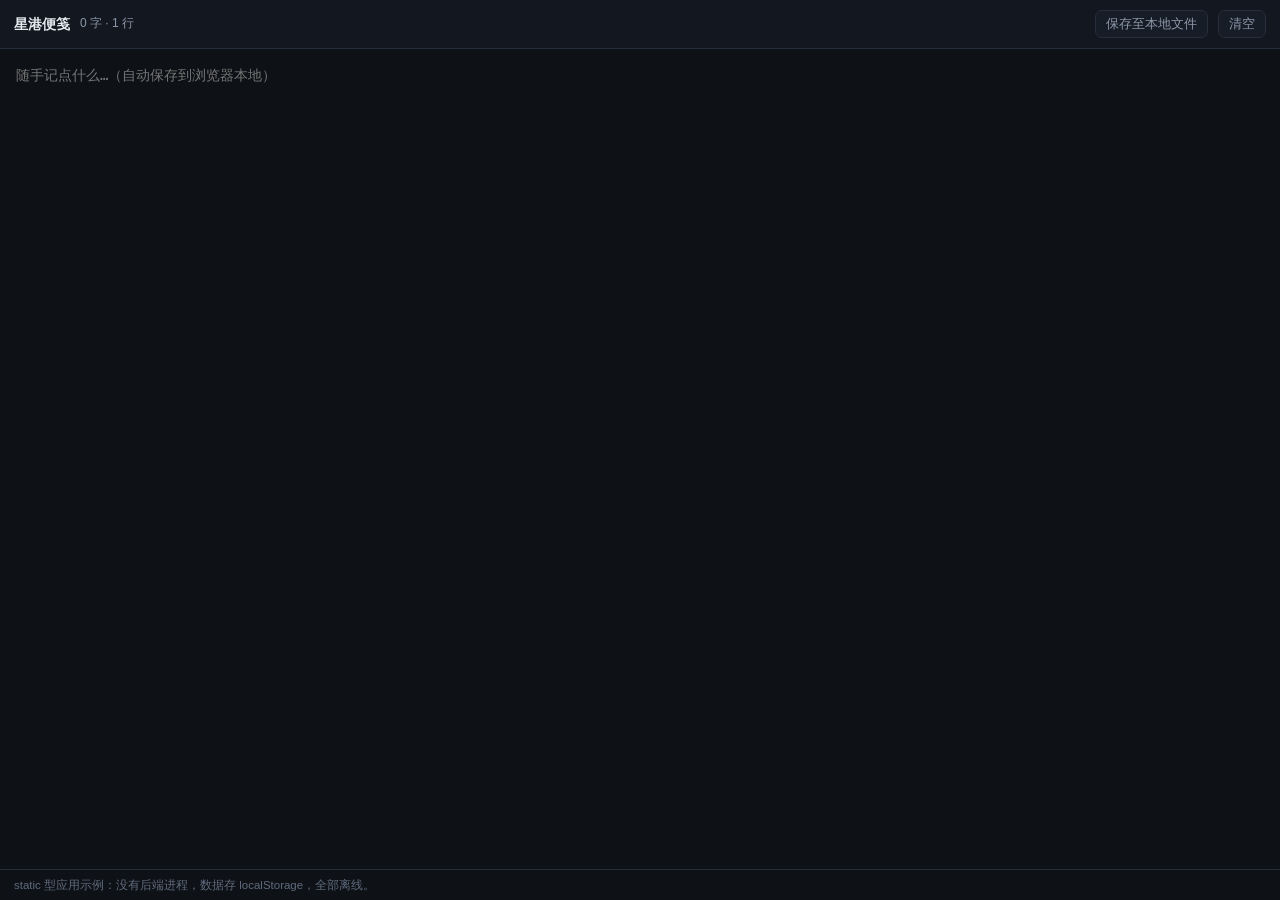
==== apps/notepad/index.html @ fba4fdad "StarPort v0.1.0: 本地应用聚合平台 - 内核纯标准库，零第三方依赖，离线可用 - 进程隔离 + 独立端口 + iframe 嵌入，应用崩溃不影响平台 - 插件化接入：manifest " ====
<!DOCTYPE html>
<html lang="zh-CN">
<head>
<meta charset="utf-8">
<title>星港便笺</title>
<style>
  :root { color-scheme: dark; }
  * { box-sizing: border-box; }
  html, body { height: 100%; margin: 0; }
  body {
    display: flex; flex-direction: column;
    background: #0e1116; color: #e6ebf2;
    font: 14px/1.6 "Microsoft YaHei UI", "PingFang SC", sans-serif;
  }
  header {
    display: flex; align-items: center; gap: 10px;
    padding: 10px 14px; border-bottom: 1px solid #262e3b;
    background: #131820;
  }
  header h1 { margin: 0; font-size: 14px; font-weight: 650; }
  .spacer { flex: 1; }
  .stat { font-size: 12px; color: #8b97a8; }
  button {
    border: 1px solid #262e3b; background: #171d27; color: #8b97a8;
    padding: 4px 10px; border-radius: 7px; cursor: pointer;
  }
  button:hover { color: #e6ebf2; border-color: #6ea8fe; }
  textarea {
    flex: 1; width: 100%; resize: none;
    padding: 14px 16px; border: 0; outline: none;
    background: #0e1116; color: #e6ebf2;
    font: 14px/1.75 "Cascadia Mono", Consolas, monospace;
  }
  .tip { padding: 6px 14px; font-size: 11.5px; color: #5f6b7d; border-top: 1px solid #262e3b; }
</style>
</head>
<body>
<header>
  <h1>星港便笺</h1>
  <span class="stat" id="stat">0 字</span>
  <span class="spacer"></span>
  <button id="save">保存至本地文件</button>
  <button id="clear">清空</button>
</header>
<textarea id="ta" placeholder="随手记点什么…（自动保存到浏览器本地）" spellcheck="false"></textarea>
<div class="tip">static 型应用示例：没有后端进程，数据存 localStorage，全部离线。</div>

<script>
  const KEY = 'starport.notepad.content';
  const ta = document.getElementById('ta');
  const stat = document.getElementById('stat');
  const count = () => { stat.textContent = `${ta.value.length} 字 · ${ta.value.split(/\n/).length} 行`; };

  ta.value = localStorage.getItem(KEY) || '';
  count();

  let timer;
  ta.addEventListener('input', () => {
    count();
    clearTimeout(timer);
    timer = setTimeout(() => localStorage.setItem(KEY, ta.value), 300);
  });

  document.getElementById('save').onclick = () => {
    const blob = new Blob([ta.value], { type: 'text/plain;charset=utf-8' });
    const a = document.createElement('a');
    a.href = URL.createObjectURL(blob);
    a.download = '便笺.txt';
    a.click();
    URL.revokeObjectURL(a.href);
  };
  document.getElementById('clear').onclick = () => {
    if (confirm('清空内容？')) { ta.value = ''; localStorage.removeItem(KEY); count(); }
  };
</script>
</body>
</html>
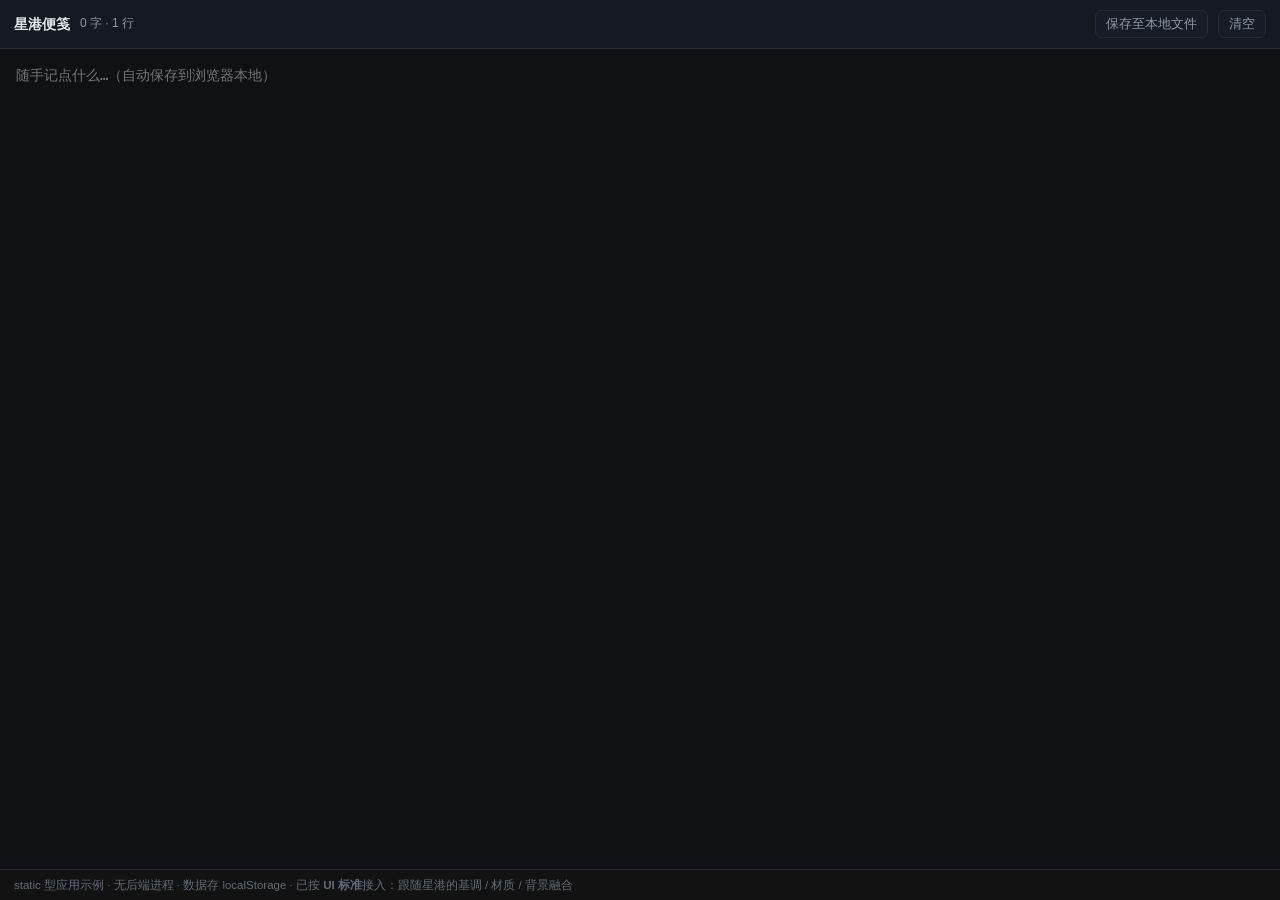
==== commit 6c0ee81f: "feat: 应用区融合（背景 + 材质双开关）+ 协议与标准文档 问题：平台用 iframe 跨域承载应用，无法注入样式，所以「应用区显示星港背景」 只能靠应用自己把 html/body 设为 tra" ====
--- a/apps/notepad/index.html
+++ b/apps/notepad/index.html
@@ -1,37 +1,92 @@
 <!DOCTYPE html>
-<html lang="zh-CN">
+<html lang="zh-CN" data-theme="dark" data-sp-blend="0">
 <head>
 <meta charset="utf-8">
 <title>星港便笺</title>
 <style>
-  :root { color-scheme: dark; }
+  /* ── 设计 token：默认值供"独立运行"时使用，被星港托管时由平台下发覆盖 ──
+     这是 docs/UI_STANDARD.md §7 的实践样板。 */
+  :root {
+    color-scheme: dark;
+    --sp-bg: #0e1116;
+    --sp-panel: #171d27;
+    --sp-border: #262e3b;
+    --sp-text: #e6ebf2;
+    --sp-text-dim: #8b97a8;
+    --sp-text-faint: #5f6b7d;
+    --sp-accent: #6ea8fe;
+  }
+  [data-theme="light"] {
+    color-scheme: light;
+    --sp-bg: #f4f6fa;
+    --sp-panel: #ffffff;
+    --sp-border: #dde3ec;
+    --sp-text: #17202c;
+    --sp-text-dim: #5b6779;
+    --sp-text-faint: #8a95a6;
+    --sp-accent: #2f6fdb;
+  }
+
   * { box-sizing: border-box; }
   html, body { height: 100%; margin: 0; }
   body {
     display: flex; flex-direction: column;
-    background: #0e1116; color: #e6ebf2;
+    background: var(--sp-bg); color: var(--sp-text);
     font: 14px/1.6 "Microsoft YaHei UI", "PingFang SC", sans-serif;
+    transition: background var(--dur, .2s);
   }
+
+  /* ── 背景融合（docs/UI_STANDARD.md §2.5）─────────────────────────────
+     只让最外层透明，让星港的背景与材质透出来；
+     内部工具栏与正文区保留自己的底，形成"卡片浮在背景上"的层次 ——
+     这样既好看，又能保证任意背景下的文字可读性。 */
+  [data-sp-blend="1"] body { background: transparent; }
+
   header {
     display: flex; align-items: center; gap: 10px;
-    padding: 10px 14px; border-bottom: 1px solid #262e3b;
-    background: #131820;
+    padding: 10px 14px;
+    border-bottom: 1px solid var(--sp-border);
+    background: var(--sp-panel);
+  }
+  [data-sp-blend="1"] header {
+    /* 融合时改用半透明底：既能透出一点平台背景，又保住工具栏可读性 */
+    background: color-mix(in srgb, var(--sp-panel) 78%, transparent);
   }
   header h1 { margin: 0; font-size: 14px; font-weight: 650; }
   .spacer { flex: 1; }
-  .stat { font-size: 12px; color: #8b97a8; }
+  .stat { font-size: 12px; color: var(--sp-text-dim); }
   button {
-    border: 1px solid #262e3b; background: #171d27; color: #8b97a8;
+    border: 1px solid var(--sp-border);
+    background: var(--sp-panel);
+    color: var(--sp-text-dim);
     padding: 4px 10px; border-radius: 7px; cursor: pointer;
   }
-  button:hover { color: #e6ebf2; border-color: #6ea8fe; }
+  button:hover { color: var(--sp-text); border-color: var(--sp-accent); }
+
   textarea {
     flex: 1; width: 100%; resize: none;
     padding: 14px 16px; border: 0; outline: none;
-    background: #0e1116; color: #e6ebf2;
+    background: var(--sp-bg); color: var(--sp-text);
     font: 14px/1.75 "Cascadia Mono", Consolas, monospace;
   }
-  .tip { padding: 6px 14px; font-size: 11.5px; color: #5f6b7d; border-top: 1px solid #262e3b; }
+  /* 融合模式下正文区给一层半透明底 —— 否则文字会直接压在任意背景上，
+     遇到亮背景就读不清了（这是标准里强调的"对比度责任"）。 */
+  [data-sp-blend="1"] textarea {
+    background: color-mix(in srgb, var(--sp-bg) 62%, transparent);
+  }
+
+  .tip {
+    padding: 6px 14px; font-size: 11.5px;
+    color: var(--sp-text-faint); border-top: 1px solid var(--sp-border);
+  }
+
+  @media (prefers-reduced-transparency: reduce) {
+    /* 系统要求减少透明时，一律退回不透明底 */
+    [data-sp-blend="1"] body,
+    [data-sp-blend="1"] header,
+    [data-sp-blend="1"] textarea { background: var(--sp-bg); }
+    [data-sp-blend="1"] header { background: var(--sp-panel); }
+  }
 </style>
 </head>
 <body>
@@ -43,9 +98,43 @@
   <button id="clear">清空</button>
 </header>
 <textarea id="ta" placeholder="随手记点什么…（自动保存到浏览器本地）" spellcheck="false"></textarea>
-<div class="tip">static 型应用示例：没有后端进程，数据存 localStorage，全部离线。</div>
+<div class="tip">
+  static 型应用示例 · 无后端进程 · 数据存 localStorage ·
+  已按 <b>UI 标准</b>接入：跟随星港的基调 / 材质 / 背景融合
+</div>
 
 <script>
+  /* ═══ 主题接入（docs/UI_STANDARD.md §1）═══════════════════════════════ */
+  const root = document.documentElement;
+
+  function applyTheme(theme, tokens) {
+    if (theme) root.dataset.theme = theme;
+    if (tokens) {
+      for (const [k, v] of Object.entries(tokens)) {
+        if (k && v) root.style.setProperty(k, v);
+      }
+    }
+  }
+
+  /* 背景融合：只切最外层与"需要透出的那一层"，内部卡片不跟着透明 */
+  function applyBlend(on) {
+    root.dataset.spBlend = on ? '1' : '0';
+  }
+
+  /* ① 首屏：必须从 URL 参数读，否则会先画出自己的底再变透明，肉眼能看到闪一下 */
+  const qs = new URLSearchParams(location.search);
+  applyTheme(qs.get('sp-theme') || undefined, undefined);
+  applyBlend(qs.get('sp-blend') !== '0');        // 缺省视为开
+
+  /* ② 运行时：接收平台推送的主题/融合变化 */
+  window.addEventListener('message', (e) => {
+    const d = e.data;
+    if (!d || d.type !== 'starport:theme') return;
+    applyTheme(d.theme, d.tokens);
+    applyBlend(d.blend !== false);
+  });
+
+  /* ═══ 便笺本体（与主题无关）══════════════════════════════════════════ */
   const KEY = 'starport.notepad.content';
   const ta = document.getElementById('ta');
   const stat = document.getElementById('stat');
